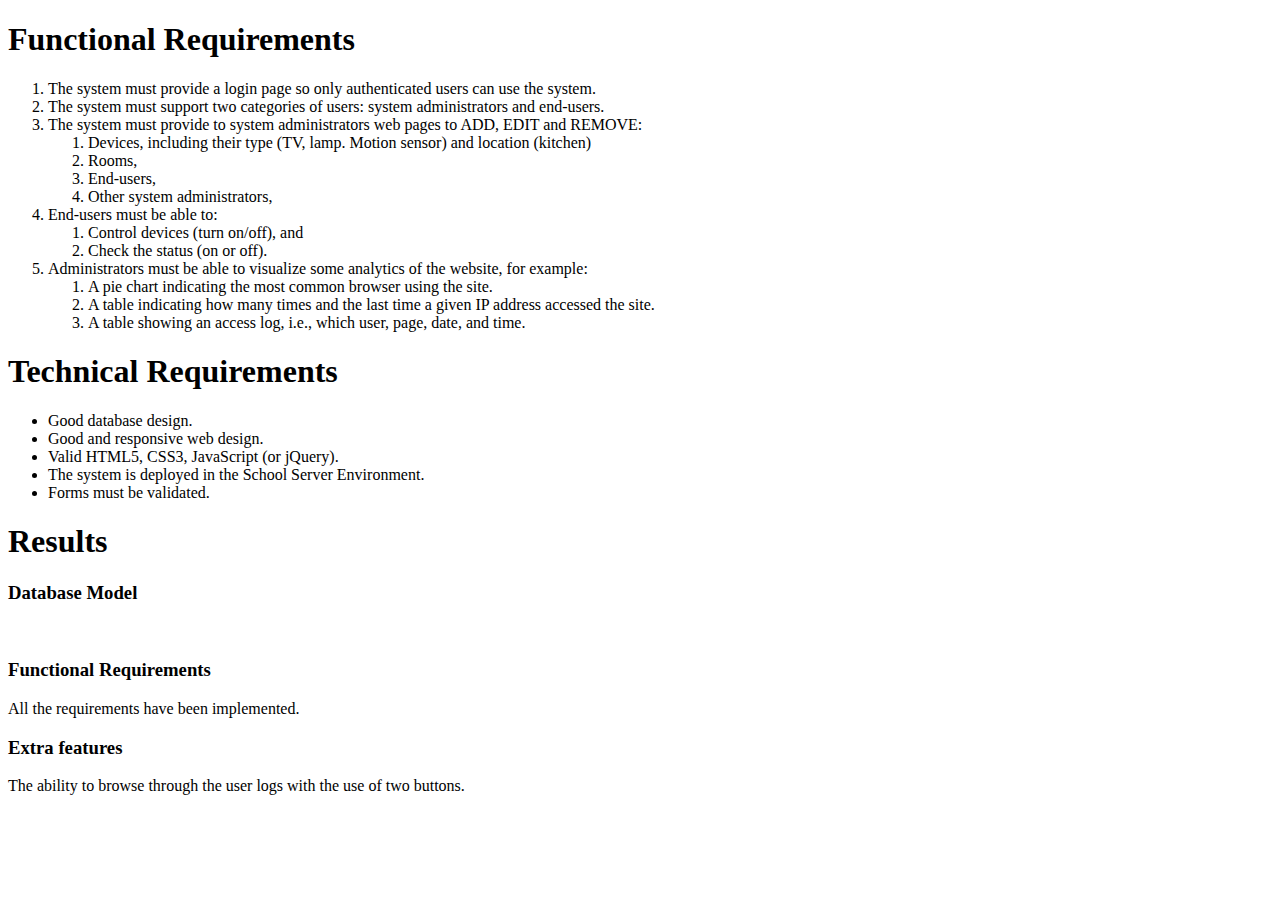
==== presentation.html @ e5b33c3d "fixat lite user grejor" ====
<!DOCTYPE html>
<html lang="en">
  <head>
    <title>Presentation</title>
    <meta charset="UTF-8" />
    <meta name="viewport" content="width=device-width,initial-scale=1" />
    <meta name="description" content="" />
  </head>
  <body>
    <h1>Functional Requirements</h1>
    <ol>
      <li>The system must provide a login page so only authenticated users can use the system.</li>
      <li>The system must support two categories of users: system administrators and end-users.</li>
      <li>
        The system must provide to system administrators web pages to ADD, EDIT and REMOVE:
        <ol>
          <li>Devices, including their type (TV, lamp. Motion sensor) and location (kitchen)</li>
          <li>Rooms,</li>
          <li>End-users,</li>
          <li>Other system administrators,</li>
        </ol>
      </li>
      <li>
        End-users must be able to:
        <ol>
          <li>Control devices (turn on/off), and</li>
          <li>Check the status (on or off).</li>
        </ol>
      </li>
      <li>Administrators must be able to visualize some analytics of the website, for example:
        <ol>
          <li>A pie chart indicating the most common browser using the site.</li>
          <li>A table indicating how many times and the last time a given IP address accessed the site.</li>
          <li>A table showing an access log, i.e., which user, page, date, and time.</li>
        </ol>
      </li>
    </ol>
    <h1>Technical Requirements</h1>
    <ul>
      <li>Good database design.</li>
      <li>Good and responsive web design.</li>
      <li>Valid HTML5, CSS3, JavaScript (or jQuery).</li>
      <li>The system is deployed in the School Server Environment.</li>
      <li>Forms must be validated.</li>
    </ul>
    <h1>Results</h1>
    <h3>Database Model</h3>
    <p><img src="FinalProjectERDiagram.png" alt="" /></p>
    <h3>Functional Requirements</h3>
    <p>All the requirements have been implemented.</p>
    <h3>Extra features</h3>
    <p>The ability to browse through the user logs with the use of two buttons.</p>
  </body>
</html>
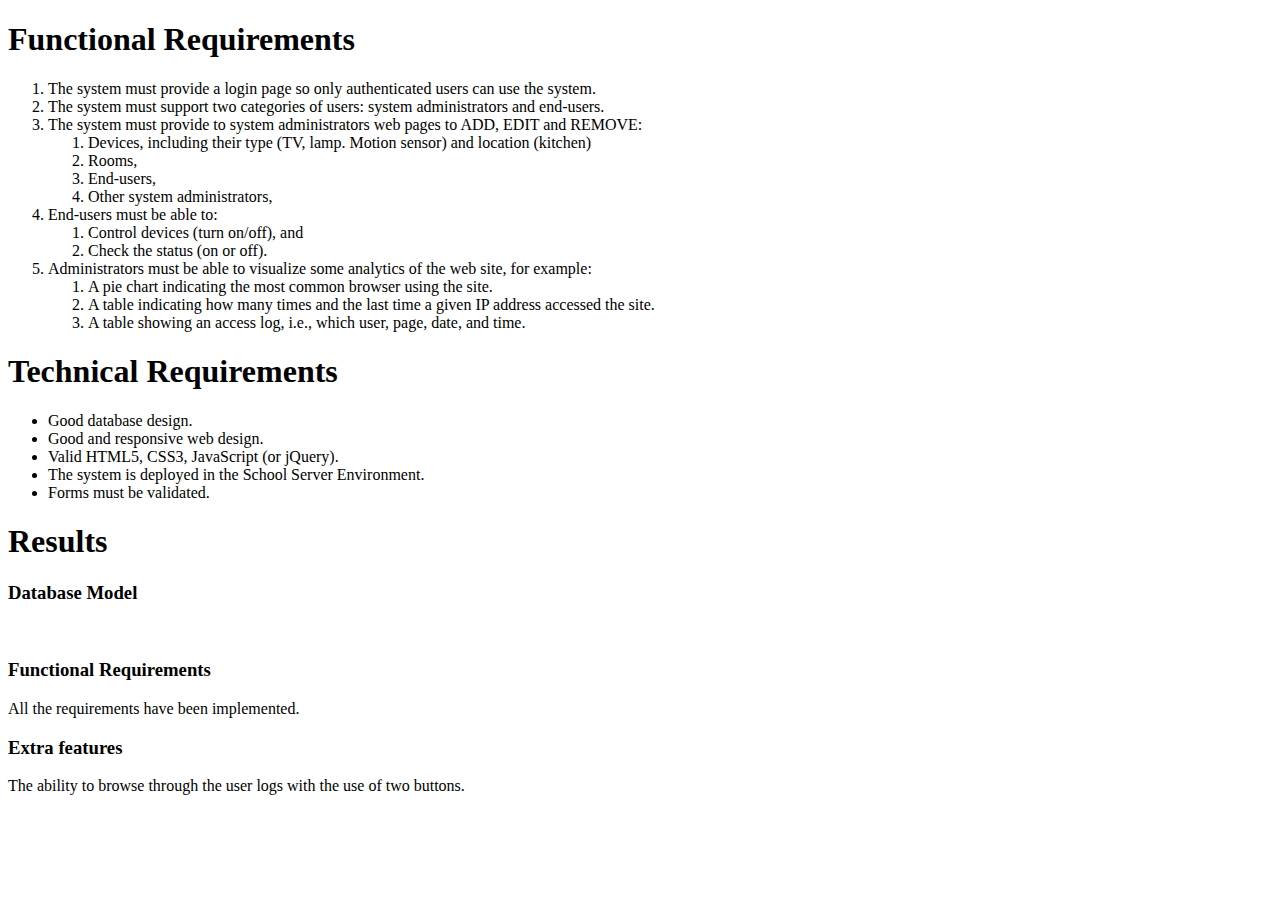
==== commit b538bdd5: "lite mer kommentarer" ====
--- a/presentation.html
+++ b/presentation.html
@@ -27,7 +27,8 @@
           <li>Check the status (on or off).</li>
         </ol>
       </li>
-      <li>Administrators must be able to visualize some analytics of the website, for example:
+      <li>
+        Administrators must be able to visualize some analytics of the web site, for example:
         <ol>
           <li>A pie chart indicating the most common browser using the site.</li>
           <li>A table indicating how many times and the last time a given IP address accessed the site.</li>
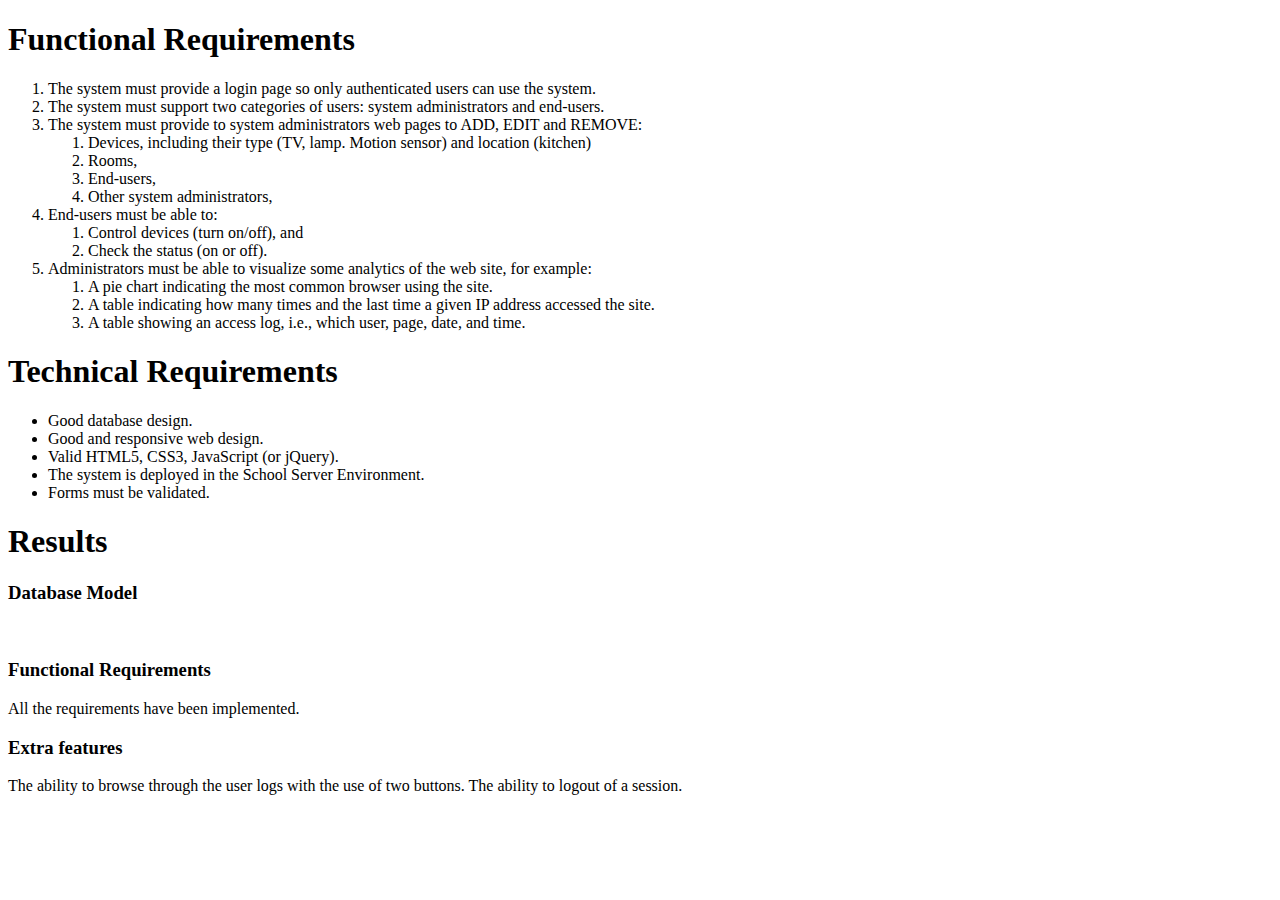
==== commit d3e26abe: "final changes" ====
--- a/presentation.html
+++ b/presentation.html
@@ -50,6 +50,6 @@
     <h3>Functional Requirements</h3>
     <p>All the requirements have been implemented.</p>
     <h3>Extra features</h3>
-    <p>The ability to browse through the user logs with the use of two buttons.</p>
+    <p>The ability to browse through the user logs with the use of two buttons. The ability to logout of a session.</p>
   </body>
 </html>